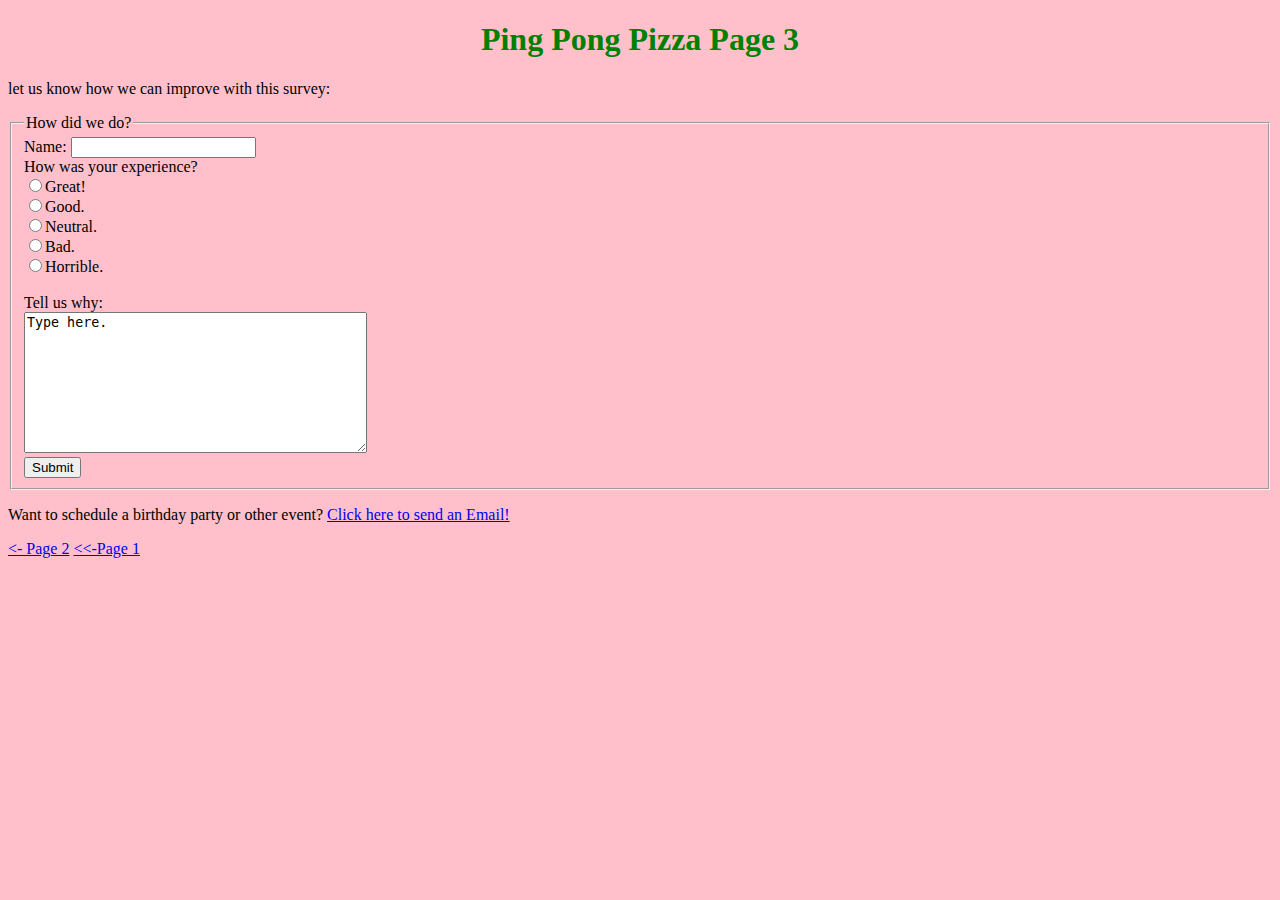
==== contact.html @ 7b0b5afe "Create contact.html" ====
<!DOCTYPE html>
<html>
<head>
  <meta charset="utf-8">
  <meta name="viewport" content="width=device-width">
  <title>Ping Pong Pizza Page 3</title>
  <style>
    body {background-color: pink;}
    h1 {font-family: Verdana; color: green; text-align: center;}
    p {font-family: Verdana;}
    li {font-family: Verdana;}
    a {font-family: Verdana;}
  </style>
</head>
<body>
  <h1>Ping Pong Pizza Page 3</h1>
<p> let us know how we can improve with this survey:</p>
  <form method="post" action="process.php">
    <fieldset>
      <Legend>How did we do?</legend>
    Name: <input type="text" size:"20" Name="Name"/><br/>
    How was your experience?<br/>
    <input type="radio" name="Enjoyment" value="Great!"/>Great!<br/>
    <input type="radio" name="Enjoyment" value="Good."/>Good.<br/>
    <input type="radio" name="Enjoyment" value="Neutral."/>Neutral.<br/>
    <input type="radio" name="Enjoyment" value="Bad."/>Bad.<br/>
    <input type="radio" name="Enjoyment" value="Horrible."/>Horrible.<br/>
    <br/>
      <!--I mispelled radio as "raido" when coding this, make sure to spell the inputs correctly to get them to work.-->
    Tell us why:<br/>
    <textarea name="explain" rows="9" cols="40">
Type here.</textarea><br/>
    <input type="submit" value="Submit" />
    </fieldset>
  </form>
 <p> Want to schedule a birthday party or other event? <a href="mailto:pingpongpizza@domain.com">Click here to send an Email!</a></p><!--Not a valid email.-->
  <a href="restraunt.html"><- Page 2</a> <a href="index.html"><<-Page 1</a>
</body>
</html>
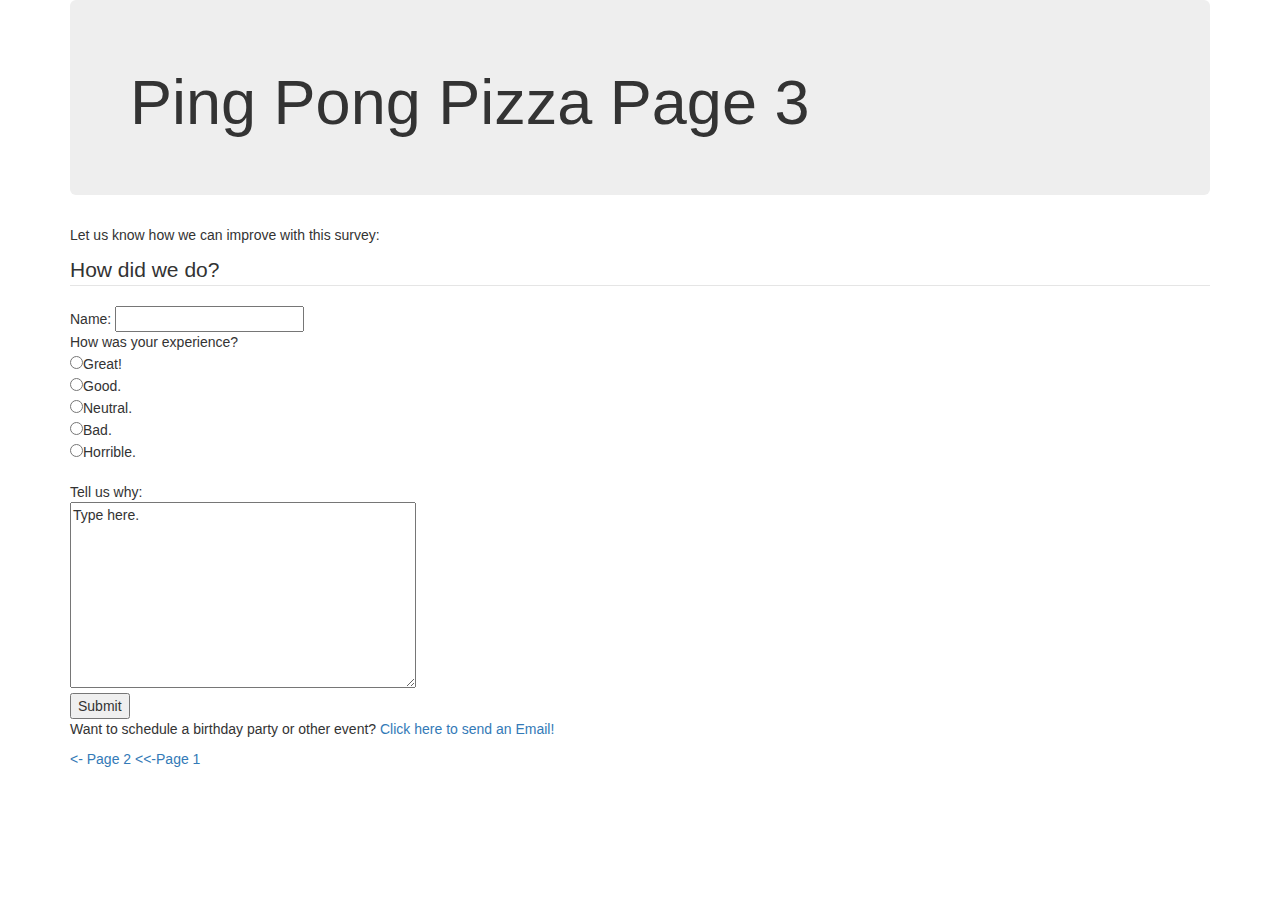
==== commit ead60804: "Update contact.html" ====
--- a/contact.html
+++ b/contact.html
@@ -3,18 +3,17 @@
 <head>
   <meta charset="utf-8">
   <meta name="viewport" content="width=device-width">
-  <title>Ping Pong Pizza Page 3</title>
-  <style>
-    body {background-color: pink;}
-    h1 {font-family: Verdana; color: green; text-align: center;}
-    p {font-family: Verdana;}
-    li {font-family: Verdana;}
-    a {font-family: Verdana;}
-  </style>
+  <title>Ping Pong Pizza Page 3 (Bootstrap)</title>
+  
+  <link rel="stylesheet" href="https://maxcdn.bootstrapcdn.com/bootstrap/3.4.1/css/bootstrap.min.css">
+  
+      <link rel="stylesheet" href="http://ulises697.pasco.website/style.css">
+  
 </head>
-<body>
-  <h1>Ping Pong Pizza Page 3</h1>
-<p> let us know how we can improve with this survey:</p>
+<body><div class="Colorful">
+  <div class="container">
+    <div class="jumbotron"><h1>Ping Pong Pizza Page 3</h1></div>
+<p> Let us know how we can improve with this survey:</p>
   <form method="post" action="process.php">
     <fieldset>
       <Legend>How did we do?</legend>
@@ -35,5 +34,7 @@
   </form>
  <p> Want to schedule a birthday party or other event? <a href="mailto:pingpongpizza@domain.com">Click here to send an Email!</a></p><!--Not a valid email.-->
   <a href="restraunt.html"><- Page 2</a> <a href="index.html"><<-Page 1</a>
-</body>
+    </div>
+  </div>
+    </body>
 </html>
